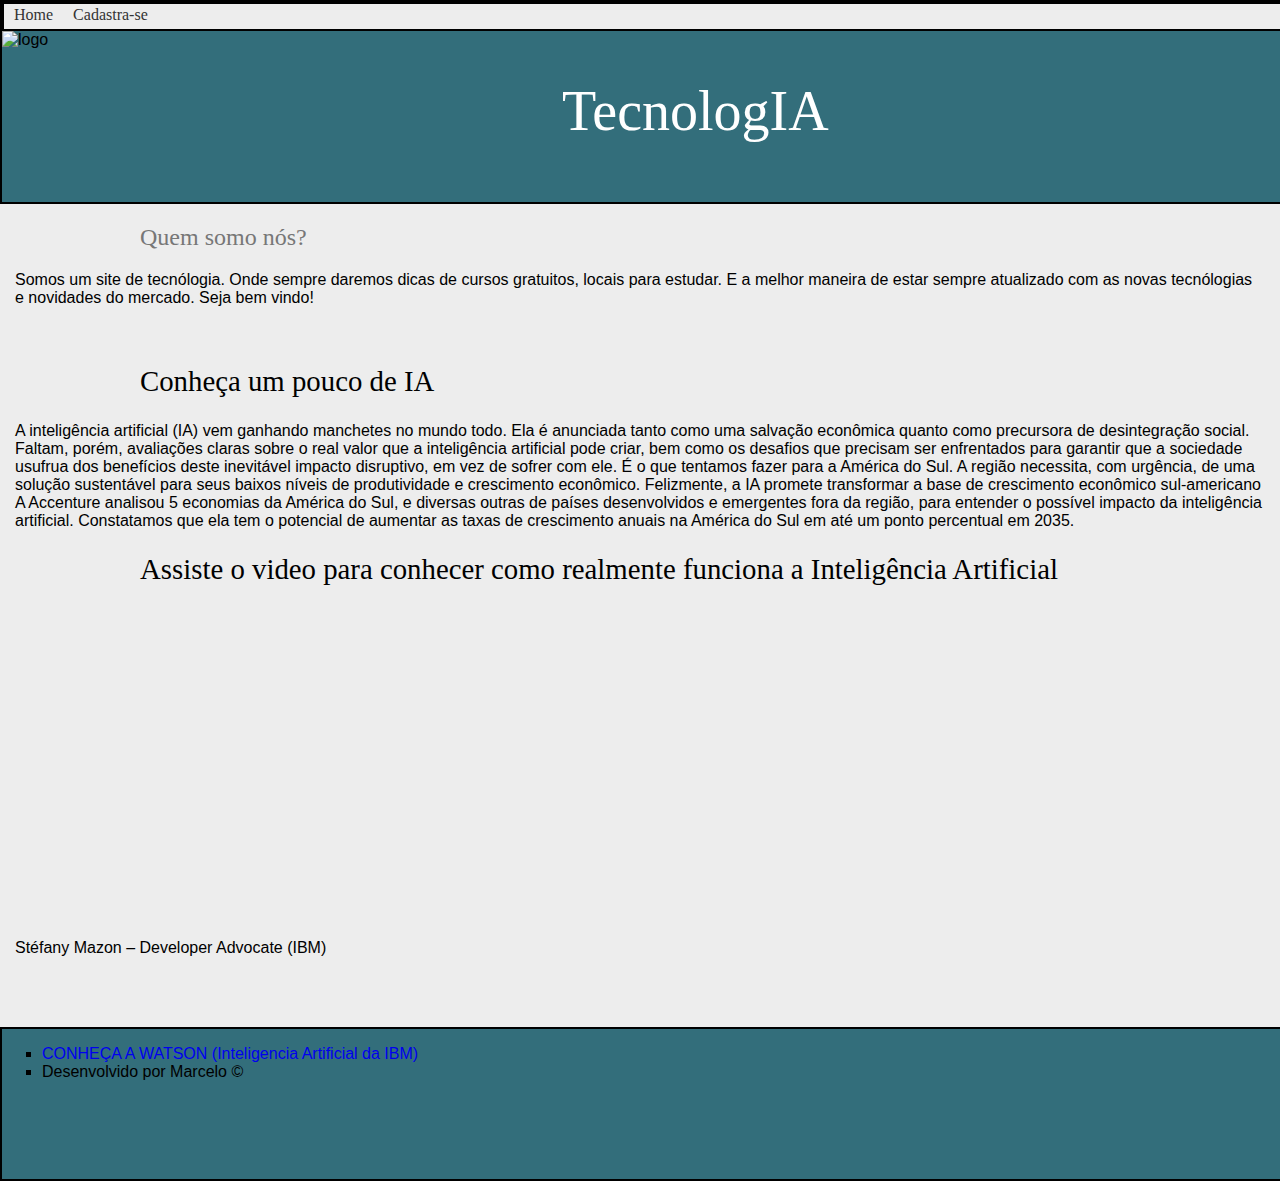
==== Index.html @ 6fd1cb92 "Primeiro commit" ====
<!DOCTYPE html>
<html>
<head>
	<meta charset="utf-8"/>
	<title>Inteligencia Artificial</title>
	<link rel="stylesheet" href="style.css"/>
</head>
<body>
	<header>
		<div id="menu" >
			<ul>
				<li><a href="index.html">Home</a></li>
				<li><a href="cadastro.html">Cadastra-se</a></li>	
			</ul>
		</div>	
		<div id="logo">
			<img src="img\img4.png" alt="logo" />
			<h1>TecnologIA</h1>
		</div>
	</header>
	<article>
		<h2 class="hh">Quem somo nós?</h2>
		<section>
			<div class="meio">
				<p>Somos um site de tecnólogia. Onde sempre daremos dicas de cursos gratuitos, locais para estudar. E a melhor maneira de estar sempre atualizado com as novas tecnólogias e novidades do mercado. Seja bem vindo!</p>
			<br/>
			</div>	
		</section>		
	</article>
	<article>
		<h2>Conheça um pouco de IA</h2>
		<section>
			<div class="meio">
				<p>
					A inteligência artificial (IA) vem ganhando manchetes no mundo todo. Ela é anunciada tanto como uma salvação econômica quanto como precursora de desintegração social. Faltam, porém, avaliações claras sobre o real valor que a inteligência artificial pode criar, bem como os desafios que precisam ser enfrentados para garantir que a sociedade usufrua dos benefícios deste inevitável impacto disruptivo, em vez de sofrer com ele. É o que tentamos fazer para a América do Sul.

					A região necessita, com urgência, de uma solução sustentável para seus baixos níveis de produtividade e crescimento econômico. Felizmente, a IA promete transformar a base de crescimento econômico sul-americano

					A Accenture analisou 5 economias da América do Sul, e diversas outras de países desenvolvidos e emergentes fora da região, para entender o possível impacto da inteligência artificial. Constatamos que ela tem o potencial de aumentar as taxas de crescimento anuais na América do Sul em até um ponto percentual em 2035. <br>
				</p>
				<h2>Assiste o video para conhecer como realmente funciona a Inteligência Artificial </h2>
					
				<iframe width="560" height="315" src="https://www.youtube.com/embed/rGGKO9cw5-g" frameborder="0" allow="autoplay; encrypted-media" allowfullscreen style="margin-left: 20px"></iframe>
				<p>Stéfany Mazon – Developer Advocate (IBM)</p>
				<br>
				<br>
				<br>
			</div>
		</section>
	</article>
	
	<footer>
		<div class="rodape">
			<ul type="square">
			<li><a href="https://www.ibm.com/watson/br-pt/?S_PKG=&cm_mmc=Search_Google-_-Consolidated+Advertising_Pillars-_-IBR_BR-_-inteligencia+artificial_Broad_&cm_mmca1=000027HR&cm_mmca2=10008442&mkwid=07b70d85-7b6a-411c-a0f7-9ec4094938db|748|828&cvosrc=ppc.google.inteligencia%20artificial&cvo_campaign=Consolidated%20Advertising_Pillars-IBR_BR&cvo_crid=295949914790&Matchtype=b&gclid=EAIaIQobChMI9M2wvO-C3gIVjoKRCh1GgA2tEAAYASAAEgKSfvD_BwE" target="_blank">CONHEÇA A WATSON (Inteligencia Artificial da IBM)</a></li>
			<li><a> Desenvolvido por Marcelo </a>&copy</li>
			</ul>
		</div>
	</footer>
	
</body>
</html>
---- style.css ----
body 
{ 
	font-family: arial;
	padding:0px; margin:0px; 
	background: #EDEDED;
}
header
{
	background-color: #336e7b;
	width: 1370px;
	height: 200px;
	border: 2px solid;
	background:#white;
	margin:0px auto;
}
header img 
{
	height: 170px;
}
header h1
{
	padding: 10px;
	width: 800px; 
  	float:right;
  	font:350% Tahoma;
  	color: #FFF
}
#menu ul
{ 
	padding:0px; margin:0px; 
	float: left; width: 100%;
	background-color:#EDEDED; 
	list-style:none; 
	font:100% Tahoma;
	border: 2px solid; 
}
#menu ul li 
{ 
	display: inline; 
} 
#menu ul li a 
{ 
	background-color:#EDEDED; 
	color: #333; 
	text-decoration: none; 
	border-bottom:3px solid #EDEDED; 
	padding: 2px 10px; 
	float:left; 
} 
#menu ul li a:hover 
{ 
	background-color:#D6D6D6; 
	color: #6D6D6D; 
	border-bottom:3px solid #EA0000; 
}
footer
{
    width: 100%;
    height: 150px;
    background-color: #336e7b; 
    border:2px solid;
}
.rodape a:link 
{
	text-decoration:none;
}
.rodape a:visited 
{
	color: #FF0;
}

.rodape ul li a:hover 
{
	background-color: #008;
	color: #FFF;
}
.hh
{
  	font:150% Tahoma;
  	color: #777
}
.meio p
{
	margin-top: 10px;
	margin-left: 15px;
	margin-right: 15px;
}
h2
{
	font: 180% Tahoma;
	margin-left: 140px;
}
.cad  
{
	font-family: arial;
	margin-left: 500px;
	padding-top: 25px;
}		
.cad input
{
	width:300px
	height:100px;
    border-radius: 10px;
    padding: 4px;
}
.cad select
{
	width:30px
	height:10px;
    border-radius: 10px;
    padding: 4px;
}
.btn input
{
	padding: 15px;
	padding-top: 20px;
	margin-left: 1050px;
    border-radius: 10px; 
    font-size: 14px;
    text-transform: uppercase;
    font-weight: 700;
    cursor: pointer;
    background-color:#2E8B57;
    color: #FFF;
}    

#imgCerto
{
	display: none;
	width: 20px;
	height: 20px;
}
#div_curso
{
	display: none;
}
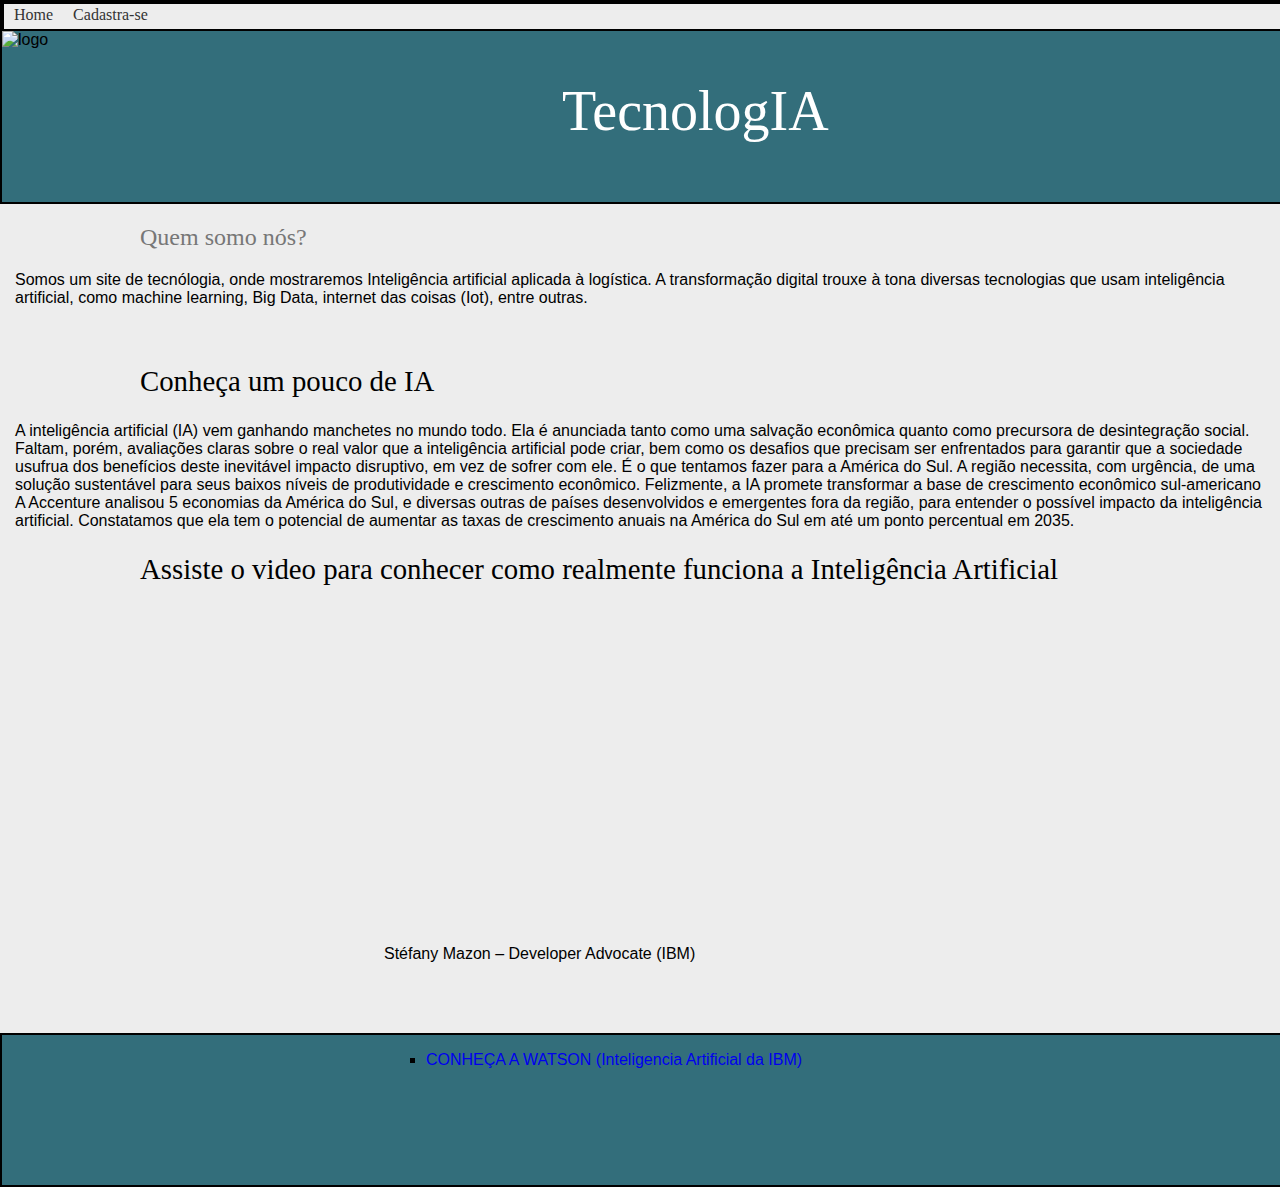
==== commit 94975dac: "Finalizando o site." ====
--- a/Index.html
+++ b/Index.html
@@ -10,7 +10,7 @@
 		<div id="menu" >
 			<ul>
 				<li><a href="index.html">Home</a></li>
-				<li><a href="cadastro.html">Cadastra-se</a></li>	
+				<li><a href="cadastro.html">Cadastra-se</a></li>
 			</ul>
 		</div>	
 		<div id="logo">
@@ -22,7 +22,7 @@
 		<h2 class="hh">Quem somo nós?</h2>
 		<section>
 			<div class="meio">
-				<p>Somos um site de tecnólogia. Onde sempre daremos dicas de cursos gratuitos, locais para estudar. E a melhor maneira de estar sempre atualizado com as novas tecnólogias e novidades do mercado. Seja bem vindo!</p>
+				<p>Somos um site de tecnólogia, onde mostraremos Inteligência artificial aplicada à logística. A transformação digital trouxe à tona diversas tecnologias que usam inteligência artificial, como machine learning, Big Data, internet das coisas (Iot), entre outras.</p>
 			<br/>
 			</div>	
 		</section>		
@@ -39,13 +39,14 @@
 					A Accenture analisou 5 economias da América do Sul, e diversas outras de países desenvolvidos e emergentes fora da região, para entender o possível impacto da inteligência artificial. Constatamos que ela tem o potencial de aumentar as taxas de crescimento anuais na América do Sul em até um ponto percentual em 2035. <br>
 				</p>
 				<h2>Assiste o video para conhecer como realmente funciona a Inteligência Artificial </h2>
-					
-				<iframe width="560" height="315" src="https://www.youtube.com/embed/rGGKO9cw5-g" frameborder="0" allow="autoplay; encrypted-media" allowfullscreen style="margin-left: 20px"></iframe>
+			</div>
+			<div id="video">	
+				<iframe width="560" height="315" src="https://www.youtube.com/embed/rGGKO9cw5-g" frameborder="0" allow="autoplay; encrypted-media" allowfullscreen "></iframe>
 				<p>Stéfany Mazon – Developer Advocate (IBM)</p>
 				<br>
 				<br>
 				<br>
-			</div>
+			</div>	
 		</section>
 	</article>
 	
@@ -53,7 +54,6 @@
 		<div class="rodape">
 			<ul type="square">
 			<li><a href="https://www.ibm.com/watson/br-pt/?S_PKG=&cm_mmc=Search_Google-_-Consolidated+Advertising_Pillars-_-IBR_BR-_-inteligencia+artificial_Broad_&cm_mmca1=000027HR&cm_mmca2=10008442&mkwid=07b70d85-7b6a-411c-a0f7-9ec4094938db|748|828&cvosrc=ppc.google.inteligencia%20artificial&cvo_campaign=Consolidated%20Advertising_Pillars-IBR_BR&cvo_crid=295949914790&Matchtype=b&gclid=EAIaIQobChMI9M2wvO-C3gIVjoKRCh1GgA2tEAAYASAAEgKSfvD_BwE" target="_blank">CONHEÇA A WATSON (Inteligencia Artificial da IBM)</a></li>
-			<li><a> Desenvolvido por Marcelo </a>&copy</li>
 			</ul>
 		</div>
 	</footer>
--- a/style.css
+++ b/style.css
@@ -74,6 +74,10 @@
 	background-color: #008;
 	color: #FFF;
 }
+.rodape
+{
+	margin-left: 30%;
+}
 .hh
 {
   	font:150% Tahoma;
@@ -134,3 +138,41 @@
 {
 	display: none;
 }
+#video
+{
+	margin-left: 30%
+}
+.hhTras 
+{
+	font:150% Tahoma;
+	margin-left: 30%;
+}
+.meioTrans img
+{
+	height: 250px;
+	margin-top: 8px;
+	margin-left: 15px;
+	margin-right: 20px;
+	float: right;
+}
+.meioTrans
+{
+	margin-top: 10px;
+	margin-left: 15px;
+	margin-right: 20px;
+}
+.meio2 img
+{
+	height: 250px;
+	margin-top: 8px;
+	margin-left: 10px;
+	margin-right: 15px;
+	float: left;
+}
+.meio2
+{
+	margin-top: 5px;
+	margin-left: 15px;
+	margin-right: 20px;
+}
+
